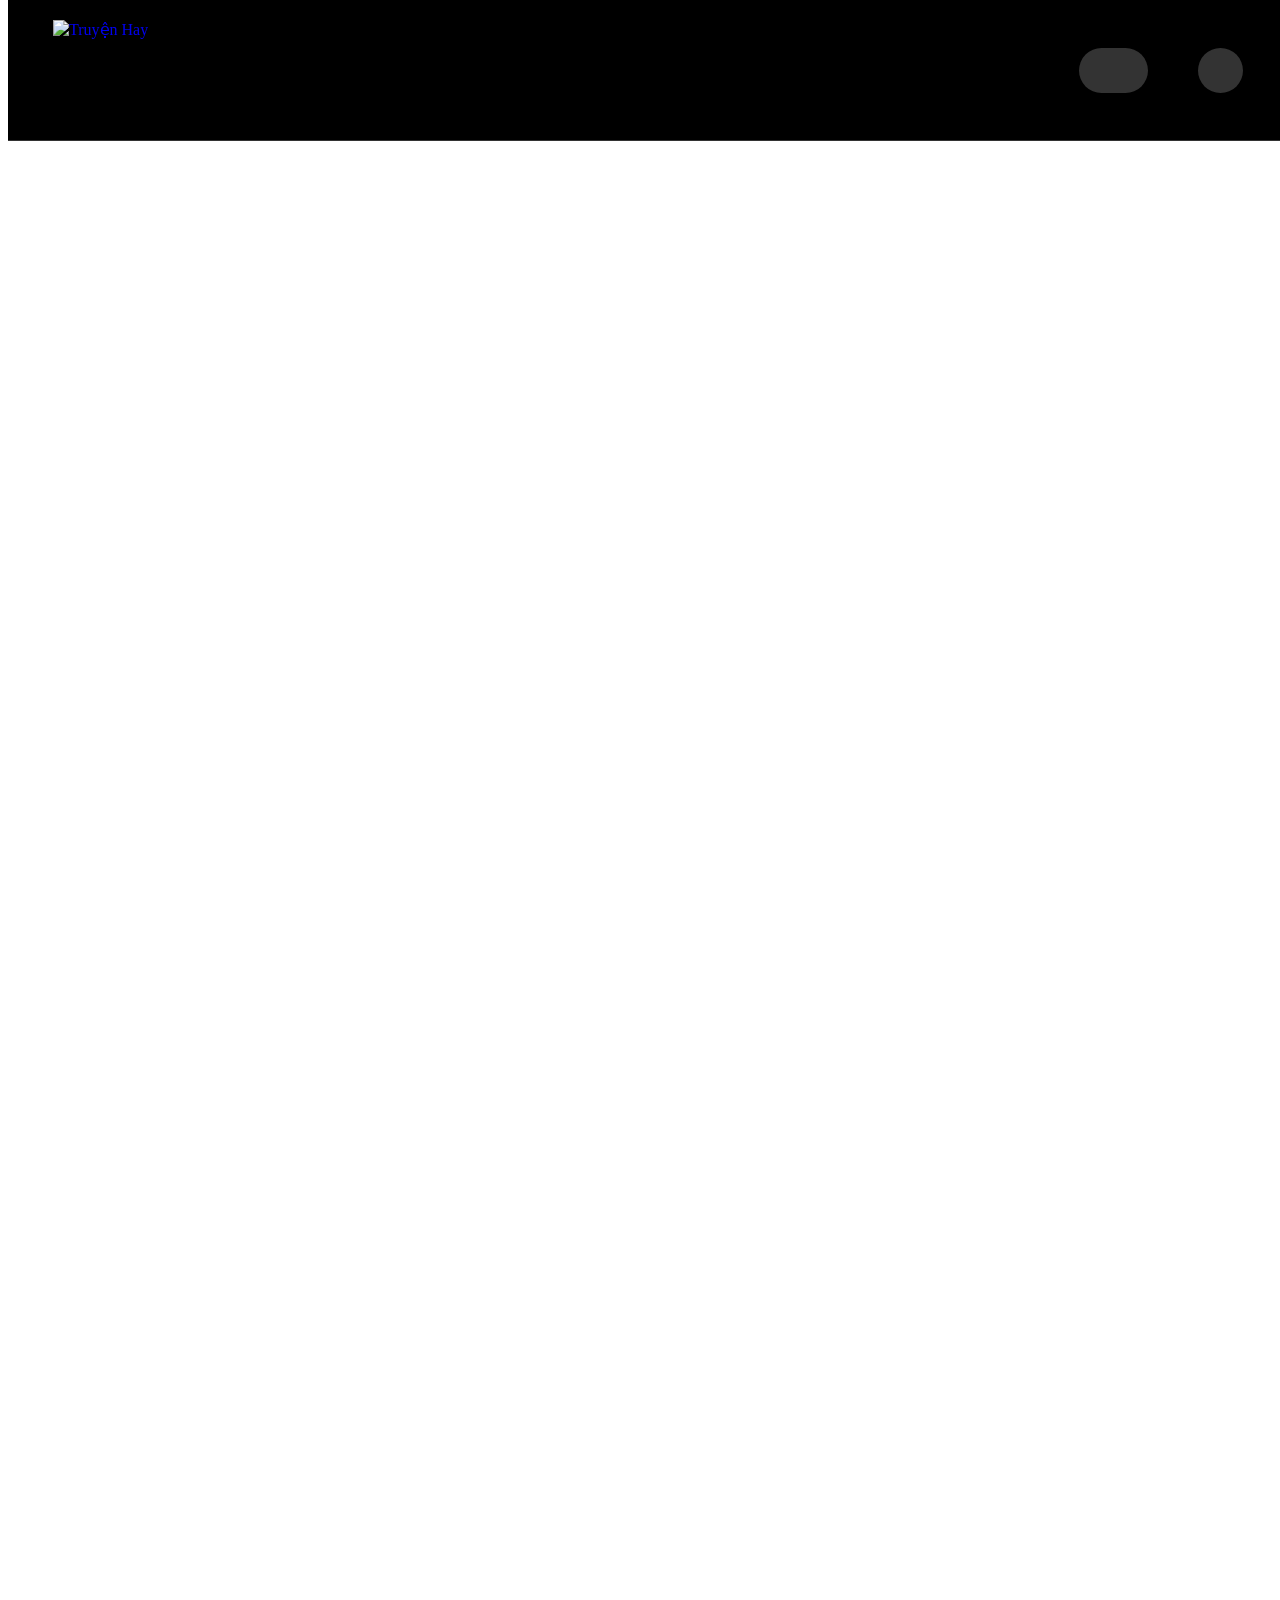
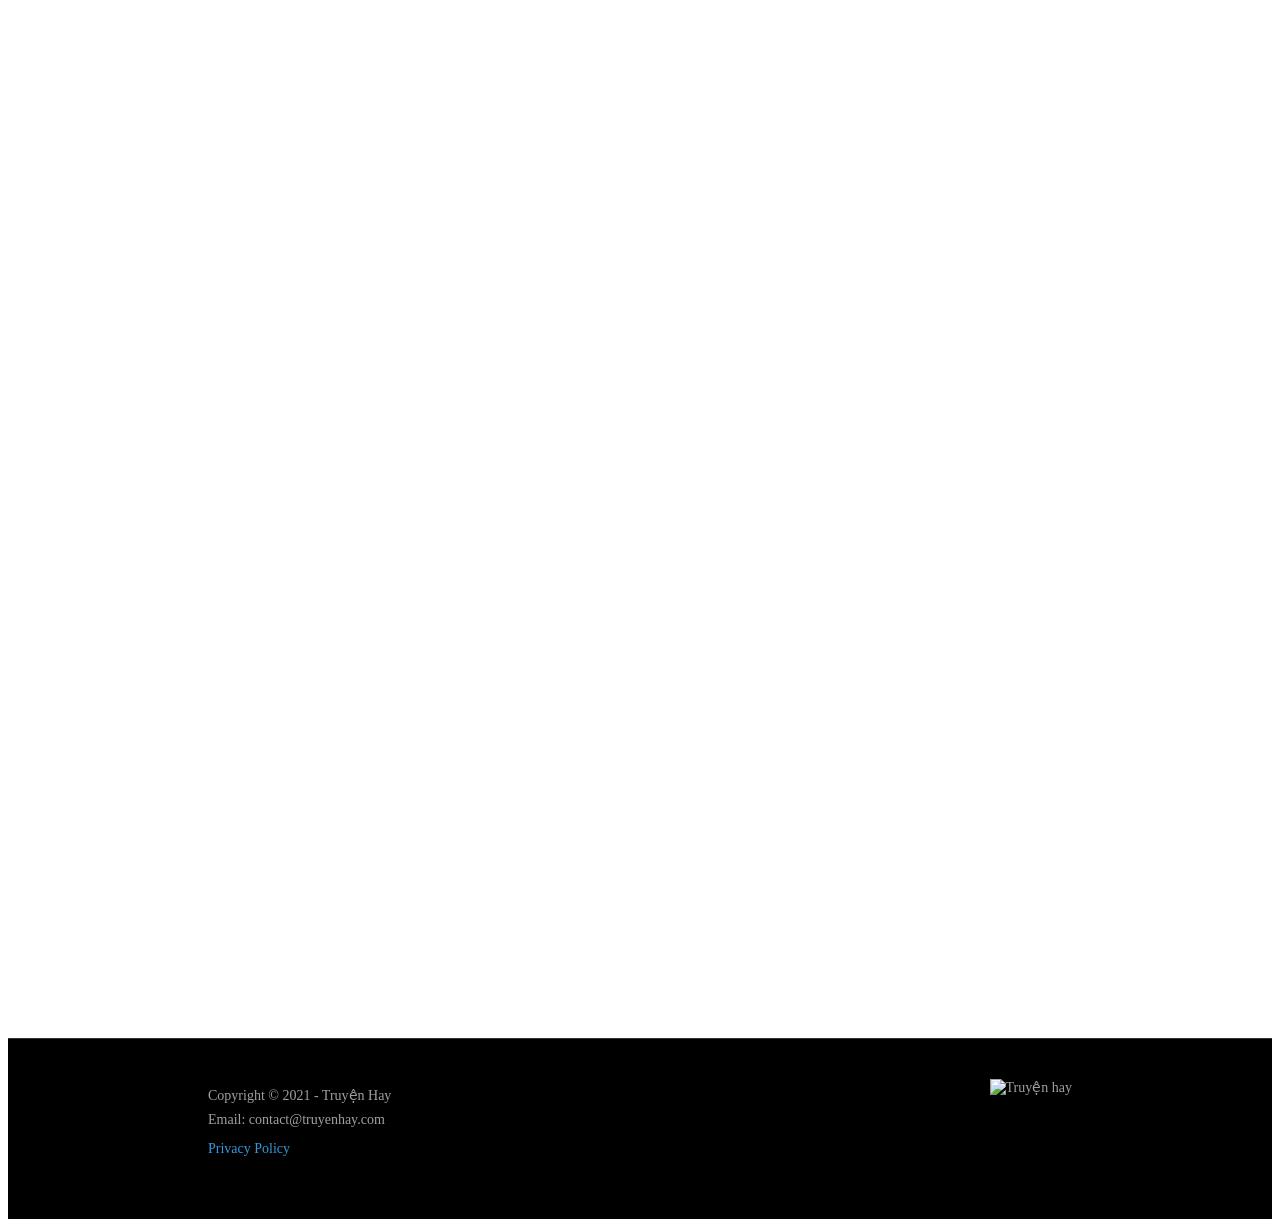
==== user/index.html @ 2489427e "làm thêm phần tính năng đăng kí" ====
<!DOCTYPE html>
<html lang="en">
<head>
    <meta charset="UTF-8">
    <meta name="viewport" content="width=device-width, initial-scale=1.0">
    <title>Document</title>
    <link rel="stylesheet" href="../assets/css/global.css">
    <link rel="stylesheet" href="../assets/css/user/index.css">
    <link rel="stylesheet" href="../assets/font/themify-icons/themify-icons.css">
</head>
<body>
    <div id="main">
        <div id="header">
            <div class="nav-bar">
                <div class="left-nav-bar">
                    <div class="logo-web">
                        <a href="index.html" class="logo">
                            <img src="../assets/img/logo.png" alt="Truyện Hay">
                        </a>
                    </div>
                </div>
                <div class="right-nav-bar">
                    <ul class="nav-list-right">
                        <li class="nav-item">
                            <div class="search-container">
                                <input type="text" id="searchInput" placeholder="Tìm truyện...">
                                <i class="search-icon ti-search" id="searchBtn"></i>
                            </div>
                        </li>
                        
                        <li class="nav-item">
                            <div class="user-container"  id="userBtn">
                                <div class="user-avatar">
                                    <i class="ti-user user-icon"></i>
                                </div>
                                <div id="userPopup" class="user-popup">
                                    <div class="popup-header">
                                        <span id="popupTitle">Tính Năng Tài Khoản</span>
                                        <i class="ti-close" id="closePopup"></i>
                                    </div>
                                    <ul id="userMenuList" class="user-menu-list">
                                        </ul>
                                </div>
                            </div>
                        </li>
                    </ul>
                </div>
            </div>
        </div>
        <div id="main-content"></div>
        <div id="footer">
            <div class="footer-content">
                <p class="copyright">Copyright © 2021 - Truyện Hay</p>
                <p class="email">Email: <span class="email-address">contact@truyenhay.com</span></p>
                <a href="#" class="privacy-policy">Privacy Policy</a>
            </div>
            <div class="footer-logo">
                <img class="logo-footer" src="../assets/img/logo.png" alt="Truyện hay"></img>
            </div>
        </div>
    </div>
    
    <!-- Đây là html phần đăng ký đăng nhập -->
    <div id="authModal" class="modal-auth">
        <div class="modal-content">
            <div class="modal-header">
                <h2 id="authTitle">Đăng Nhập</h2>
                <span class="close-modal" onclick="closeAuthModal()">&times;</span>
            </div>
            <div class="modal-body">
                <input type="text" id="authUser" placeholder="Tên đăng nhập">
                <input type="password" id="authPass" placeholder="Mật khẩu">
                
                <button id="btnSubmitAuth">Xác Nhận</button>
                
                <p id="authSwitchText">
                    Chưa có tài khoản? <a href="#" onclick="switchMode('register')">Đăng ký ngay</a>
                </p>
            </div>
        </div>
    </div>
    <script src="../assets/js/index.js"></script>
</body>
</html>
---- assets/css/user/index.css ----
/* CSS header */
#header {
    position: fixed;
    top: 0;
    width: 100%;
    z-index: 1000;
    transition: transform 0.3s ease-in-out; /* Tạo hiệu ứng trượt mượt */
}

/* Class này sẽ được JS thêm vào khi cuộn xuống */
#header.hide {
    transform: translateY(-100%); /* Đẩy Header lên trên 100% chiều cao của nó */
}

.nav-bar {
    height: 120px;
    display: flex;
    justify-content: space-between;
    align-items: center;
    padding: 10px 15px;
    background-color: #000;
    border-bottom: 1px solid #333;
}

.logo {
    display: flex;
    align-items: center;
    text-decoration: none; /* Bỏ gạch chân nếu có */
}

.logo img {
    height: 100px; /* Thay đổi con số này cho vừa ý bạn */
    width: auto;  /* Giữ đúng tỷ lệ ảnh không bị móp */
    display: block; /* Tránh khoảng hở thừa phía dưới ảnh */
}
.left-nav-bar{
    display: flex;
    margin-left: 30px;
}
.nav-list-right {
    list-style: none; /* Xóa dấu chấm đầu dòng */
    margin-right: 30px;
    padding: 0;
    display: flex;
    align-items: center;
    gap: 50px; /* Khoảng cách giữa các li */
}

.nav-item {
    display: flex;
    align-items: center;
}


/* --- Phần tìm kiếm ẩn/hiện --- */
/* Container chứa tìm kiếm */
.search-container {
    height: 120px;
    display: flex;
    align-items: center;
    justify-content: center;
    background-color: #333;
    height: 45px;
    width: 45px; /* Ban đầu chỉ bằng kích thước vòng tròn icon */
    padding: 0 12px;
    border-radius: 30px;
    transition: width 0.4s ease, background-color 0.3s;
    cursor: pointer;
    overflow: hidden; /* Quan trọng: Giấu input khi chưa active */
    justify-content: flex-end; /* Luôn giữ các thành phần ở bên phải container */
}

/* Khi bấm vào icon */
.search-container.active {
    width: 220px; /* Chỉ nở rộng về bên trái vì justify-content là flex-end */
    justify-content: flex-end;
    background-color: #444;
    border: 1px solid #6a5acd;
}

#searchInput {
    width: 0;
    border: none;
    outline: none;
    background: transparent;
    color: white;
    font-size: 14px;
    opacity: 0;
    transition: width 0.4s ease, opacity 0.2s;
}

.search-container.active #searchInput {
    width: 100%; /* Chiếm toàn bộ không gian bên trái icon */
    opacity: 1;
    padding-left: 5px;
}

.search-icon, .user-icon {
    cursor: pointer;
    color: white;
    font-size: 18px;
    transition: color 0.3s;
    width: 15px;
    text-align: center;
    flex-shrink: 0;
}

.search-icon:hover, user-icon:hover {
    color: #6a5acd;
}

/* header user */
.user-container {
    display: flex;
    align-items: center;
    justify-content: center;
    height: 120px; /* Khớp với chiều cao nav-bar để nội dung nằm giữa */
}

/* Vòng tròn Avatar */
.user-avatar {
    display: flex;
    align-items: center;
    justify-content: center;
    background-color: #333;
    color: white;
    width: 45px;
    height: 45px;
    border-radius: 50%;
    cursor: pointer;
    transition: all 0.3s ease;
}


/* Hiệu ứng Hover */
.user-avatar:hover{
    background-color: #444;
    transform: scale(1.05); /* Phóng to nhẹ khi hover cho sinh động */
}
.user-icon:hover {
    color: #6a5acd;
}


/* CSS Popup cửa sổ user */
.user-container {
    position: relative; /* Để popup căn theo container này */
}

.user-popup {
    position: absolute;
    top: 84px; /* Hiện bên dưới avatar */
    right: 0;
    width: 250px;
    background-color: #1a1d23;
    border: 1px solid #333;
    border-radius: 8px;
    box-shadow: 0 10px 25px rgba(0,0,0,0.5);
    display: none; /* Mặc định ẩn */
    z-index: 2000;
    user-select: none;
}

.user-popup.active {
    display: block;
}

.popup-header {
    padding: 15px;
    border-bottom: 1px solid #333;
    display: flex;
    justify-content: space-between;
    align-items: center;
    color: #fff;
    font-weight: bold;
}

.user-menu-list {
    list-style: none;
    padding: 0;
    margin: 0;
}

.user-menu-list li {
    padding: 12px 15px;
    color: #a0a0a0;
    cursor: pointer;
    transition: 0.3s;
    border-bottom: 1px solid #252830;
}

.user-menu-list li:hover {
    background-color: #252830;
    color: #6a5acd;
}

.user-name-display {
    color: #6a5acd !important;
    font-weight: bold;
    border-bottom: 2px solid #333 !important;
}
.modal-auth {
    display: none; /* Mặc định ẩn */
    position: fixed;
    top: 0;
    left: 0;
    width: 100%;
    height: 100%;
    background-color: rgba(0, 0, 0, 0.7); /* Nền đen mờ */
    z-index: 9999;


    align-items: center; /* Căn giữa theo chiều dọc */
    justify-content: center; /* Căn giữa theo chiều ngang */
}

/* CSS cho nội dung bên trong Modal */
.modal-content {
    background-color: #1a1d23;
    width: 100%;
    max-width: 400px; /* Độ rộng tối đa của form */
    padding: 30px;
    border-radius: 12px;
    border: 1px solid #333;
    position: relative;
    color: white;
    box-shadow: 0 5px 15px rgba(0,0,0,0.5);
    position: relative;
}

/* Header của Modal */
.modal-header {
    display: flex;
    justify-content: space-between;
    align-items: center;
    margin-bottom: 20px;
}

.close-modal {
    font-size: 24px;
    cursor: pointer;
    color: #a0a0a0;
}

.close-modal:hover {
    color: #fff;
}

/* Form nhập liệu */
.modal-body {
    display: flex;
    flex-direction: column;
    gap: 15px;
}

.modal-body input {
    padding: 12px;
    background: #252830;
    border: 1px solid #333;
    border-radius: 6px;
    color: white;
    outline: none;
}

.modal-body input:focus {
    border-color: #6a5acd;
}

/* Nút bấm */
#btnSubmitAuth {
    padding: 12px;
    background-color: #6a5acd;
    color: white;
    border: none;
    border-radius: 6px;
    cursor: pointer;
    font-weight: bold;
    transition: 0.3s;
}

#btnSubmitAuth:hover {
    background-color: #5a4dbd;
}

#authSwitchText {
    text-align: center;
    font-size: 14px;
    color: #a0a0a0;
}

#authSwitchText a {
    color: #6a5acd;
    text-decoration: none;
}
/*CSS Main-content  */
#main-content{
    height: 9000px;
    width: 900px;
}








/* CSS footer */

#footer {
    margin-top: 30px;
    background-color: #000; 
    padding: 40px 30px;
    position: relative;
    color: #a0a0a0; 
    font-size: 14px;
    border-top: 1px solid #333;
    display: flex;
    justify-content: space-between;
} 


.footer-content {
    max-width: 1200px;
    margin-left: 170px;
}

.footer-content p {
    margin: 8px 0;
}

.privacy-policy {
    color: #3498db; /* Màu xanh của link */
    text-decoration: none;
    display: inline-block;
    margin-top: 5px;
}

.privacy-policy:hover {
    text-decoration: underline;
}

.logo-footer{
    height: 100px; 
    width: auto;  /* Giữ đúng tỷ lệ ảnh không bị móp */
    display: block; /* Tránh khoảng hở thừa phía dưới ảnh */
    margin-right: 170px;
}
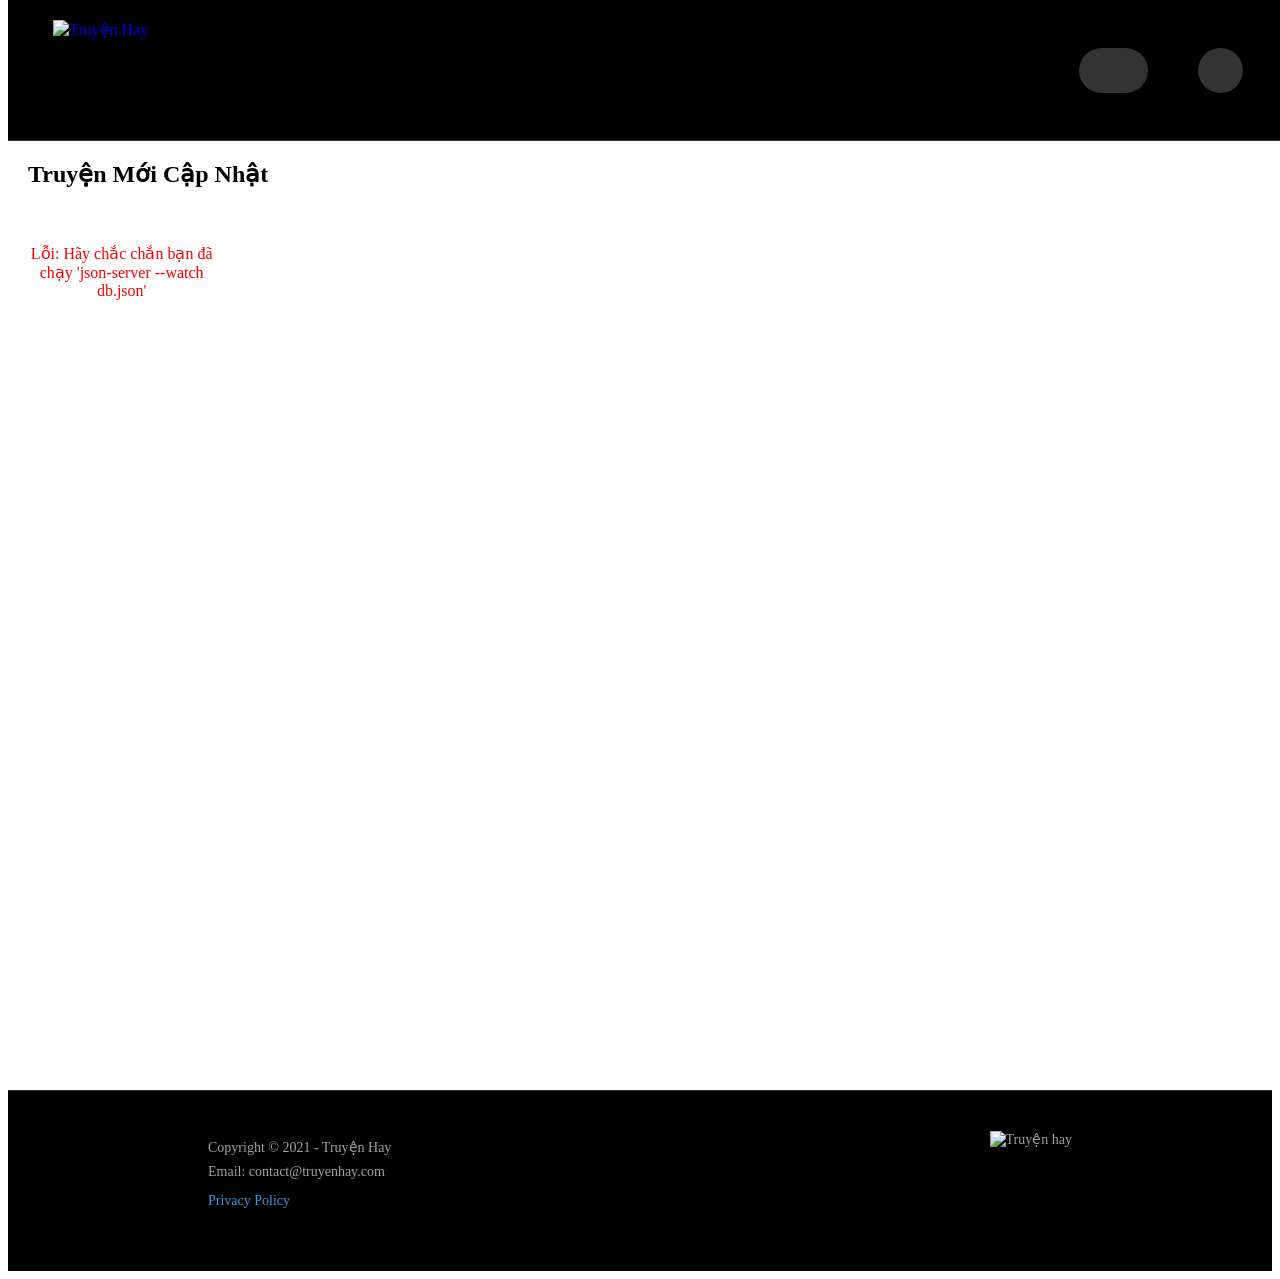
==== commit 9f19eecc: "thêm 1 số tính năng và thêm truyện" ====
--- a/user/index.html
+++ b/user/index.html
@@ -47,7 +47,17 @@
                 </div>
             </div>
         </div>
-        <div id="main-content"></div>
+        <!-- Main-content -->
+        <div id="main-content">
+            <div class="container">
+                <h2 class="section-title">Truyện Mới Cập Nhật</h2>
+                <div id="storyList" class="story-grid">
+                    </div>
+            </div>
+        </div>
+        <!-- Kết thúc Main-content -->
+        
+        <!-- footer -->
         <div id="footer">
             <div class="footer-content">
                 <p class="copyright">Copyright © 2021 - Truyện Hay</p>
@@ -58,11 +68,12 @@
                 <img class="logo-footer" src="../assets/img/logo.png" alt="Truyện hay"></img>
             </div>
         </div>
+        <!-- Kết thúc footer -->
     </div>
     
     <!-- Đây là html phần đăng ký đăng nhập -->
     <div id="authModal" class="modal-auth">
-        <div class="modal-content">
+        <div class="modal-content" >
             <div class="modal-header">
                 <h2 id="authTitle">Đăng Nhập</h2>
                 <span class="close-modal" onclick="closeAuthModal()">&times;</span>
@@ -80,5 +91,6 @@
         </div>
     </div>
     <script src="../assets/js/index.js"></script>
+    <script src="../assets/js/stories-list.js"></script>
 </body>
 </html>
--- a/assets/css/user/index.css
+++ b/assets/css/user/index.css
@@ -1,15 +1,9 @@
 /* CSS header */
 #header {
-    position: fixed;
+    position: absolute;
     top: 0;
     width: 100%;
     z-index: 1000;
-    transition: transform 0.3s ease-in-out; /* Tạo hiệu ứng trượt mượt */
-}
-
-/* Class này sẽ được JS thêm vào khi cuộn xuống */
-#header.hide {
-    transform: translateY(-100%); /* Đẩy Header lên trên 100% chiều cao của nó */
 }
 
 .nav-bar {
@@ -294,8 +288,55 @@
 }
 /*CSS Main-content  */
 #main-content{
-    height: 9000px;
-    width: 900px;
+    margin-top: 120px; /* Đẩy nội dung xuống dưới Header */
+    padding: 20px;
+    min-height: 100vh; /* Đảm bảo thân trang luôn đủ dài */
+}
+
+.story-grid {
+    display: grid;
+    grid-template-columns: repeat(auto-fill, minmax(180px, 1fr));
+    gap: 20px;
+    padding: 20px 0;
+}
+
+.story-item {
+    background: #fff;
+    border-radius: 8px;
+    overflow: hidden;
+    transition: transform 0.3s;
+    box-shadow: 0 2px 10px rgba(0,0,0,0.1);
+    cursor: pointer;
+}
+
+.story-item:hover {
+    transform: translateY(-5px);
+}
+
+.story-item img {
+    width: 100%;
+    height: 250px;
+    object-fit: cover;
+}
+
+.story-info {
+    padding: 10px;
+}
+
+.story-title {
+    font-size: 16px;
+    font-weight: bold;
+    margin-bottom: 5px;
+    /* Giới hạn 2 dòng tiêu đề */
+    display: -webkit-box;
+    -webkit-line-clamp: 2;
+    -webkit-box-orient: vertical;
+    overflow: hidden;
+}
+
+.story-status {
+    font-size: 12px;
+    color: #27ae60;
 }
 
 
